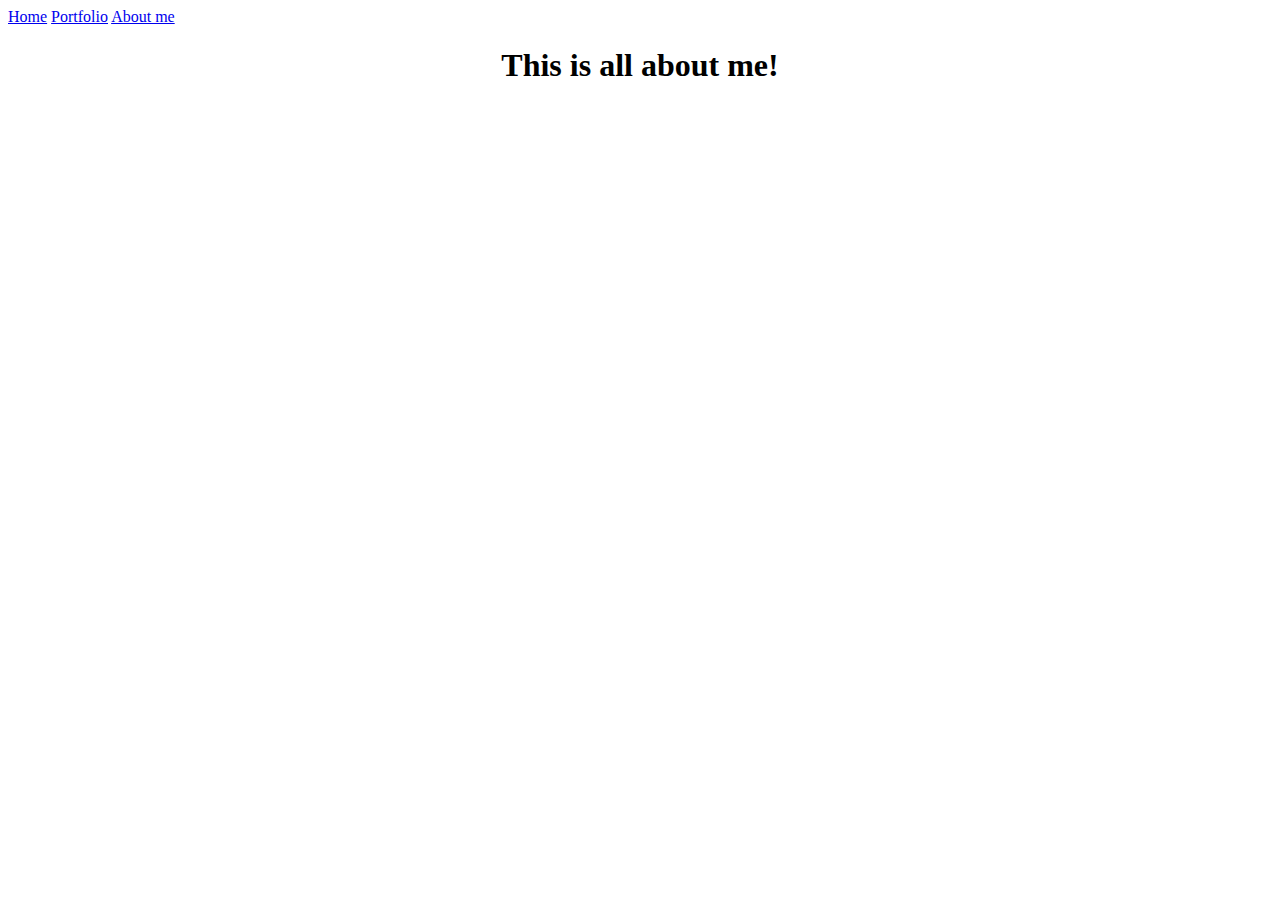
==== About_me.html @ 1bac2c23 "Initial commit" ====
<!doctype html>
<!html lang="en">
<head>
<meta charset="utf-8">
<title>About me</title
<link rel="stylesheet" herf="styles.css">
</head>
<body>
<a href="Index.html">Home</a>
<a href="Portfolio.html">Portfolio</a>
<a href="About_me.html" class="button">About me</a></center>
<h1><center>This is all about me!</center><h1>
<a target="_blank" herf="https://scratch.mit.edu"
<img src="images/mind.jpg" height="250">
</a>
</body>
</html>
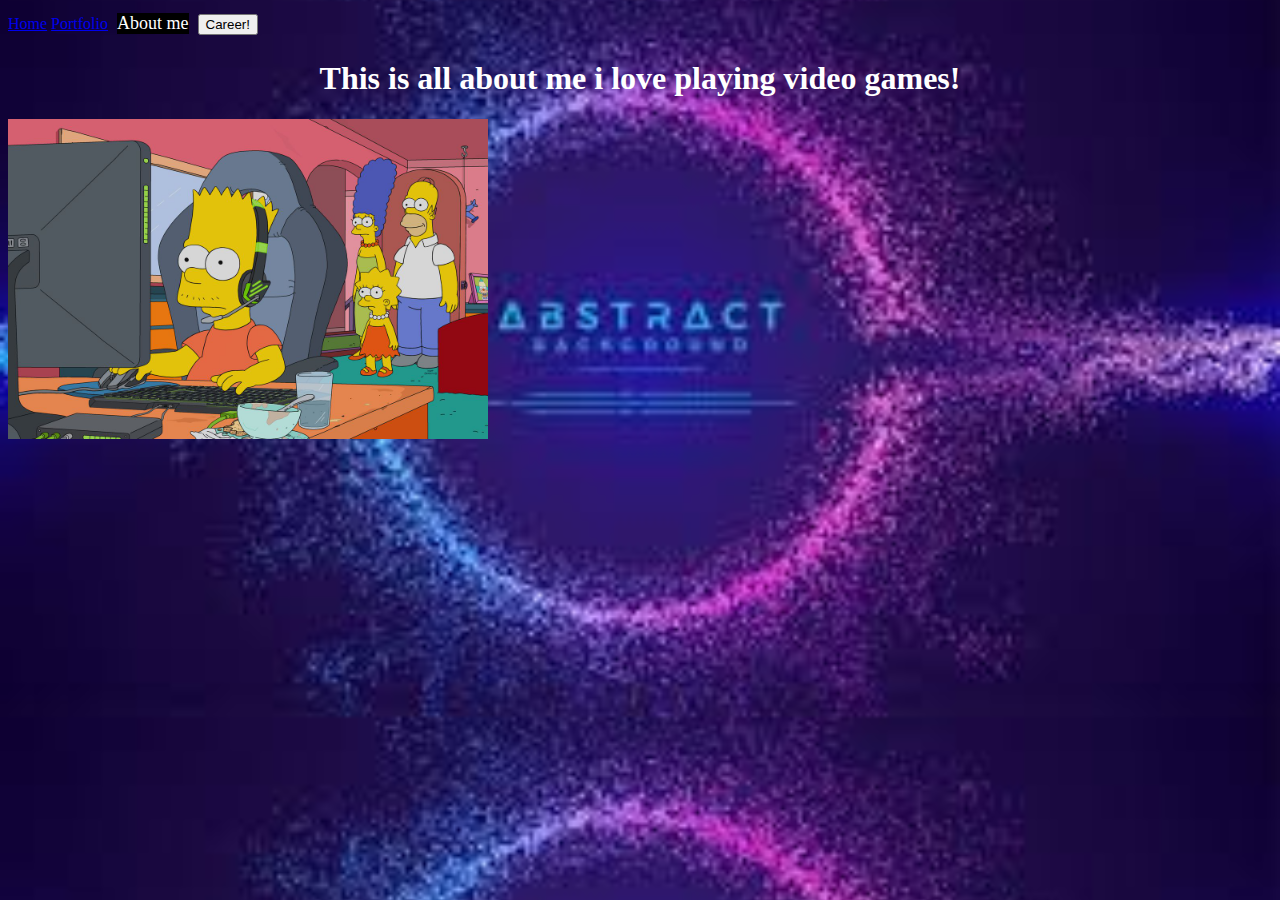
==== commit 81b5d71d: "inital commit" ====
--- a/About_me.html
+++ b/About_me.html
@@ -6,12 +6,14 @@
 <link rel="stylesheet" herf="styles.css">
 </head>
 <body>
+<link rel="stylesheet" href="styles.css">    
 <a href="Index.html">Home</a>
 <a href="Portfolio.html">Portfolio</a>
 <a href="About_me.html" class="button">About me</a></center>
-<h1><center>This is all about me!</center><h1>
-<a target="_blank" herf="https://scratch.mit.edu"
-<img src="images/mind.jpg" height="250">
+<a href="Career.html"><button>Career!</button></a>
+<h1><center>This is all about me i love playing video games!</center><h1>
+<a target="_blank" herf="https://scratch.mit.edu">
+<img src="images/bart.jpg" height="320">
 </a>
 </body>
 </html>
--- a/styles.css
+++ b/styles.css
@@ -0,0 +1,19 @@
+body {
+background-image: url('images/background.jfif');
+color: #FFFFFF;
+background-size: cover;
+text-align: left;
+vertical-align: bottom;
+text-shadow: #00000;
+}
+.button {
+background-color: #000000;
+border: none;
+color: white;
+text-align: center;
+text-decoration: none;
+display: inline-block;
+font-size: 18px;
+margin: 5px 5px;
+cursor: pointer;
+}